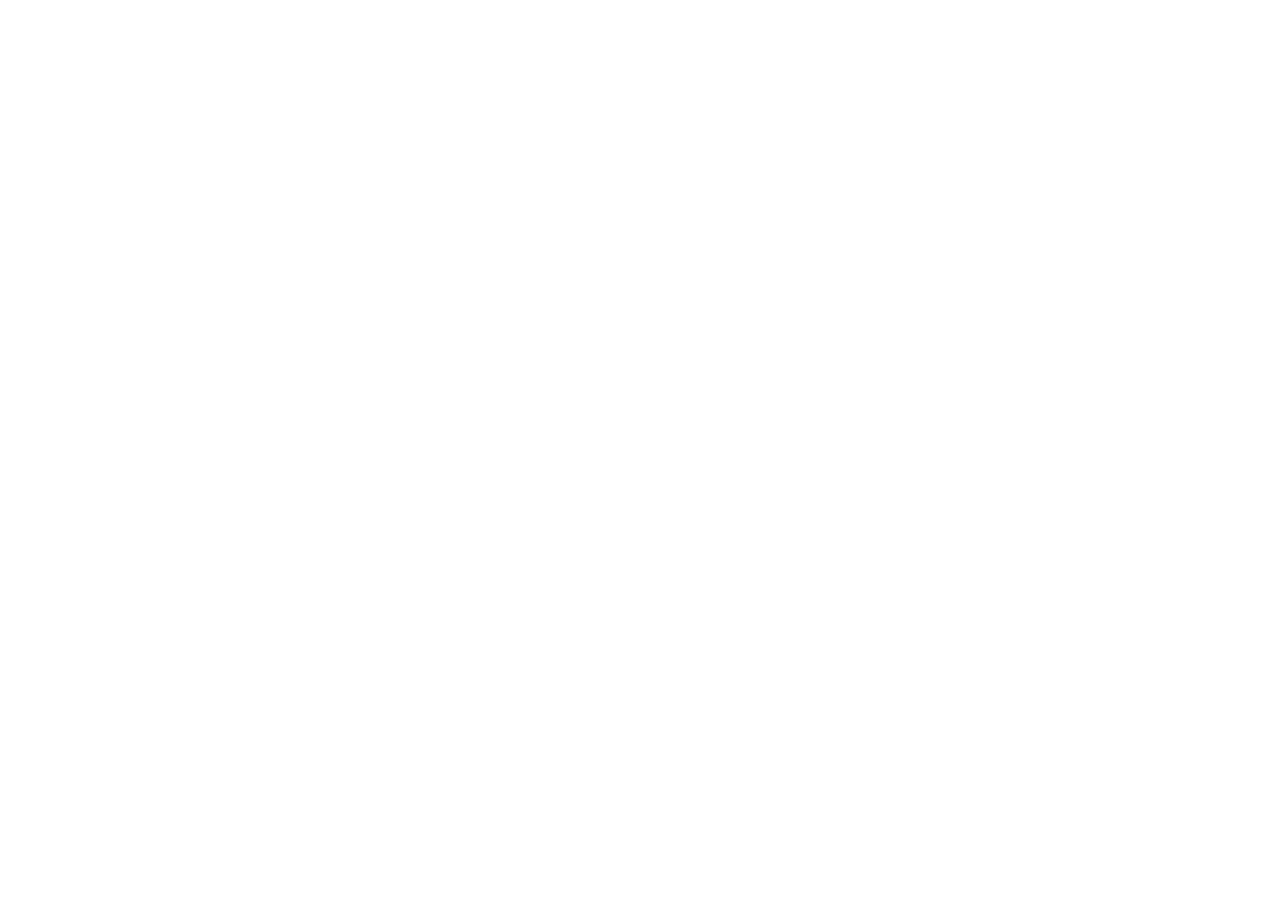
==== index.html @ 1b7feb66 "feat: add tags index.html (Tue, Sep 12, 2023 01:57:45 PM)" ====
<!DOCTYPE html>
<html lang="en">
<head>
    <meta charset="UTF-8">
    <meta name="viewport" content="width=device-width, initial-scale=1.0">
    <title>Css Meme Slider</title>
</head>
<body>
    <div class="main-container">
        <div class="img-slider"></div>
        <div class="text-slider"></div>
        <div class="control"></div>
    </div>
</body>
</html>
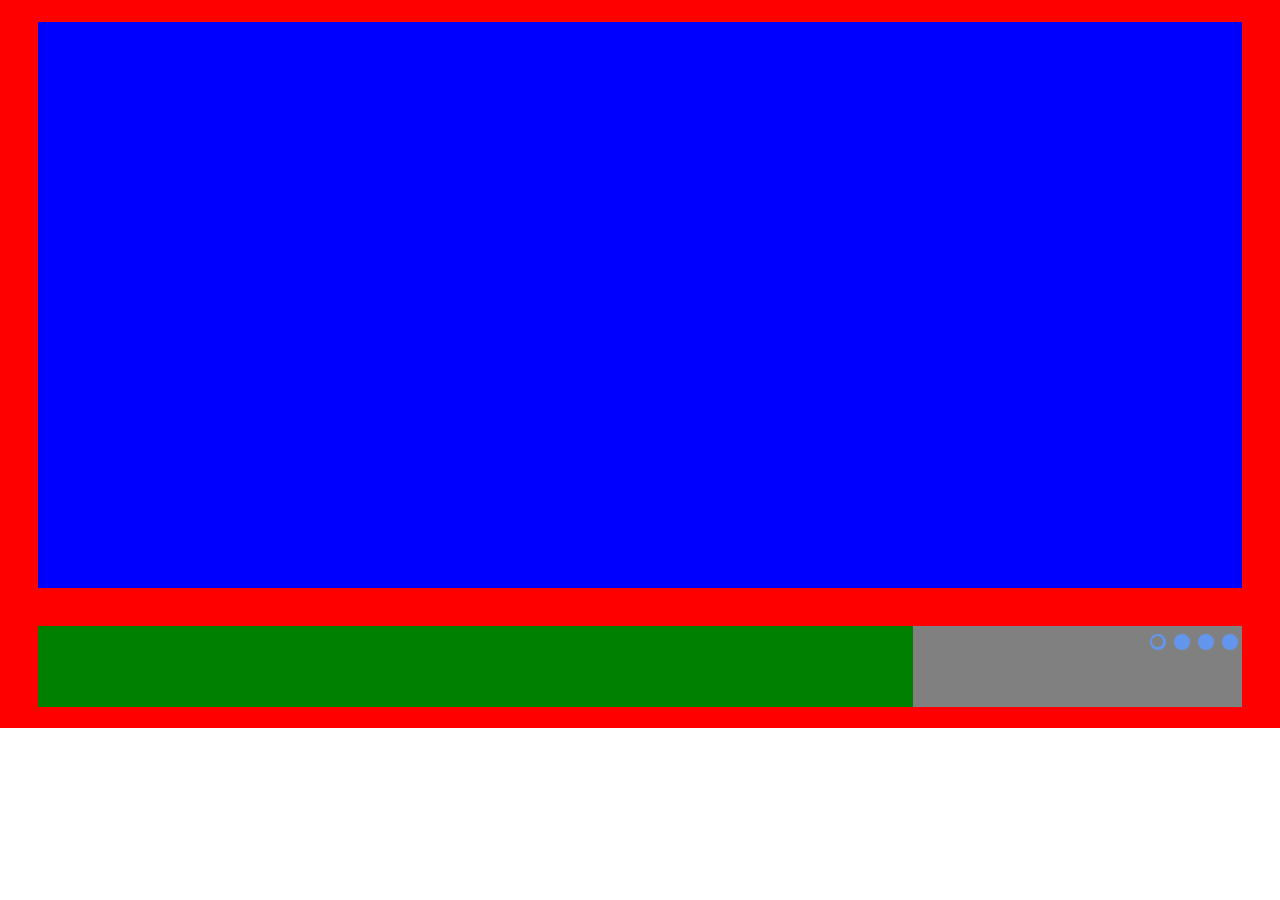
==== commit 61a210fd: "feat: impl. buttons logic (Tue, Sep 12, 2023 11:13:40 PM)" ====
--- a/index.html
+++ b/index.html
@@ -3,13 +3,46 @@
 <head>
     <meta charset="UTF-8">
     <meta name="viewport" content="width=device-width, initial-scale=1.0">
+    <link rel="stylesheet" href="style.css">
     <title>Css Meme Slider</title>
 </head>
 <body>
     <div class="main-container">
         <div class="img-slider"></div>
         <div class="text-slider"></div>
-        <div class="control"></div>
+        <div class="control">
+            <div class="buttons-container">
+                <div class="button-outer">
+                    <div class="button">
+                        <div class="button-inner">
+    
+                        </div>
+                    </div>
+                </div>
+                <div class="button-outer">
+                    <div class="button">
+                        <div class="button-inner">
+    
+                        </div>
+                    </div>
+                </div>
+                <div class="button-outer">
+                    <div class="button">
+                        <div class="button-inner">
+    
+                        </div>
+                    </div>
+                </div>
+                <div class="button-outer">
+                    <div class="button">
+                        <div class="button-inner">
+    
+                        </div>
+                    </div>
+                </div>
+            </div>
+        </div>
     </div>
+    <script src="index.js"></script>
 </body>
-</html>+</html>
--- a/style.css
+++ b/style.css
@@ -0,0 +1,65 @@
+* {
+    box-sizing: border-box;
+    margin: 0;
+    padding: 0;
+}
+
+.main-container {
+    display: grid;
+    width: 100vw;
+    height: 56.9vw;
+    padding: 1.7vw 3vw;
+    grid-template-columns: 8fr 3fr;
+    grid-template-rows: 7fr 1fr;
+    row-gap: 2.9vw;
+    background-color: red;
+}
+
+.img-slider{
+    grid-column: 1/3;
+    background-color: blue;
+}
+
+.text-slider{
+    background-color: green;
+}
+
+.control{
+    display: flex;
+    justify-content: end;
+    background-color:gray;
+}
+
+.buttons-container{
+    display: flex;
+    justify-content: space-between;
+}
+.button-outer{
+    display: flex;
+    width: 1.5em;
+    height: 2em;
+    align-items: center;
+    justify-content: center;
+    background-color:gray;
+}
+.button{
+    display: flex;
+    width: 1em;
+    height: 1em;
+    align-items: center;
+    justify-content: center;
+    border-radius: 50%;
+    background-color:cornflowerblue;
+}
+
+.button-inner{
+    display: none;
+    width: 70%;
+    height: 70%;
+    border-radius: 50%;
+    background-color: gray;
+}
+
+.button-outer:hover .button {
+    background-color: white;
+}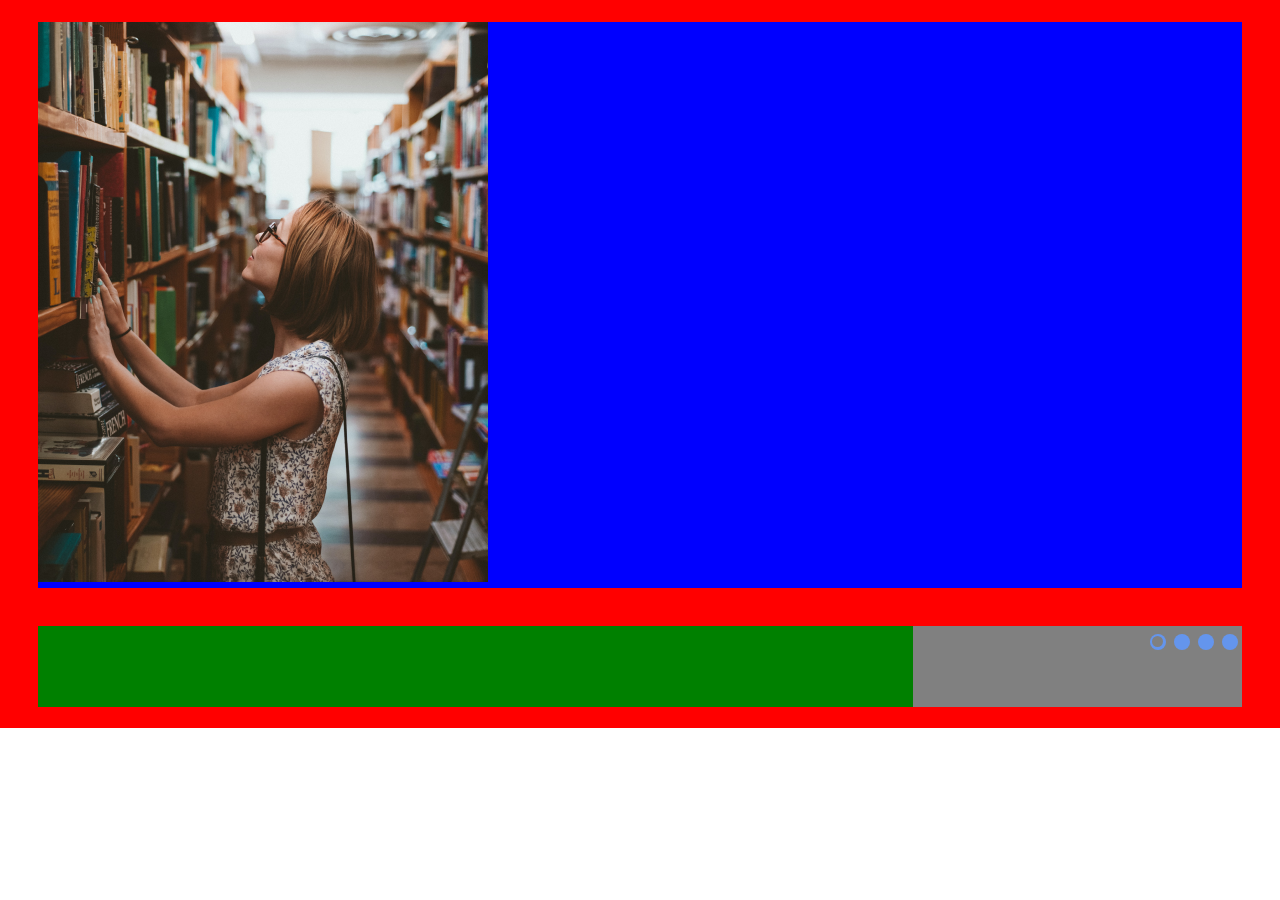
==== commit a1b4c59f: "feat: add images (Wed, Sep 13, 2023 10:24:15 AM)" ====
--- a/index.html
+++ b/index.html
@@ -8,7 +8,11 @@
 </head>
 <body>
     <div class="main-container">
-        <div class="img-slider"></div>
+        <div class="img-slider">
+            <div class="image-container">
+                <img src="assets/images/image1.png" alt="Изображение">
+            </div>
+        </div>
         <div class="text-slider"></div>
         <div class="control">
             <div class="buttons-container">
--- a/style.css
+++ b/style.css
@@ -62,4 +62,6 @@
 
 .button-outer:hover .button {
     background-color: white;
-}+}
+
+
